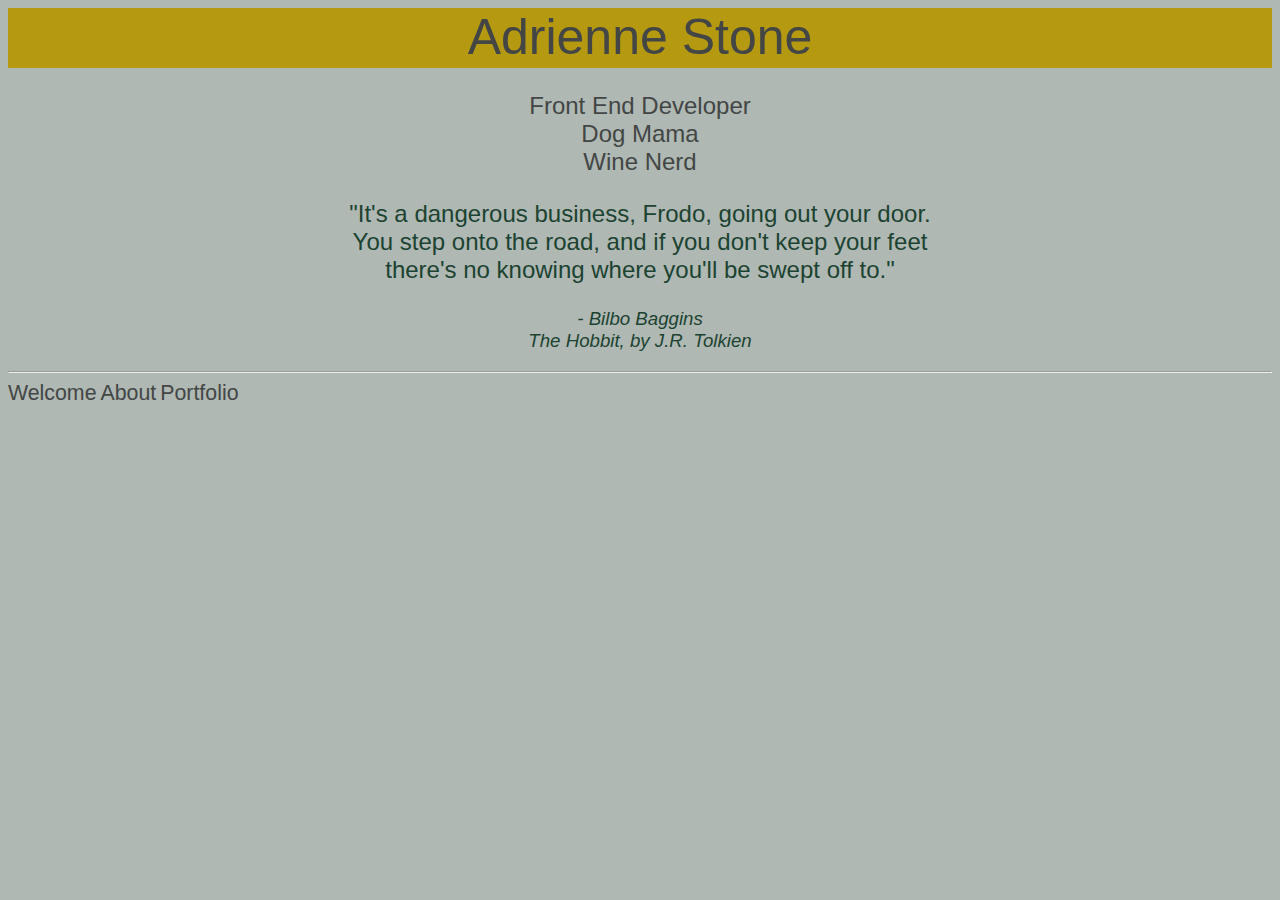
==== index.html @ 04c4a224 "First Commit.Index" ====
<!DOCTYPE html>
<html lang="en">

<head>
    <meta charset="UTF-8">
    <meta http-equiv="X-UA-Compatible" content="IE=edge">
    <meta name="viewport" content="width=device-width, initial-scale=1.0">
    <link rel="stylesheet" type="text/css" href="index.css">
    <title>Landing Page</title>
</head>
<header style="width: auto; height:50px">Adrienne Stone
</header>

<body>
    <p class=p1>
        Front End Developer<br>Dog Mama<br>Wine Nerd
    </p>
    <p>"It's a dangerous business, Frodo, going out your door.
        <br>You step onto the road, and if you don't keep your feet
        <br>there's no knowing where you'll be swept off to."
    </p>
    <p class="baggins">
        <em>- Bilbo Baggins<br>The Hobbit, by J.R. Tolkien</em>
    </p>
    <hr>
    <footer>
        <nav class="a">
            <a href="index.html">Welcome</a>
            <a href="about.html">About</a>
            <a href="portfolio.html">Portfolio</a>
        </nav>
    </footer>
</body>

</html>
---- index.css ----
header {
    background-color: rgb(180, 153, 17);
    color: rgb(67, 70, 69);
    text-align: center;
    font-size: 50px;
    font-family: 'Gill Sans', 'Gill Sans MT', Calibri, 'Trebuchet MS', sans-serif;
    padding-bottom: 10px;
}

p {
    text-align: center;
    font-family: 'Gill Sans', 'Gill Sans MT', Calibri, 'Trebuchet MS', sans-serif;
    font-size: .25in;
    color: rgb(28, 67, 49)
}

.p1 {
    color: rgb(67, 70, 69);
    font-family: 'Gill Sans', 'Gill Sans MT', Calibri, 'Trebuchet MS', sans-serif
}

.baggins {
    font-size: 14pt;
}

body {
    background-color: rgb(175, 184, 179);
}

a {
    text-decoration: none;
    font-size: 16pt;
    text-align: right;
    font-family: 'Gill Sans', 'Gill Sans MT', Calibri, 'Trebuchet MS', sans-serif;
    color: rgb(67, 70, 69)
}
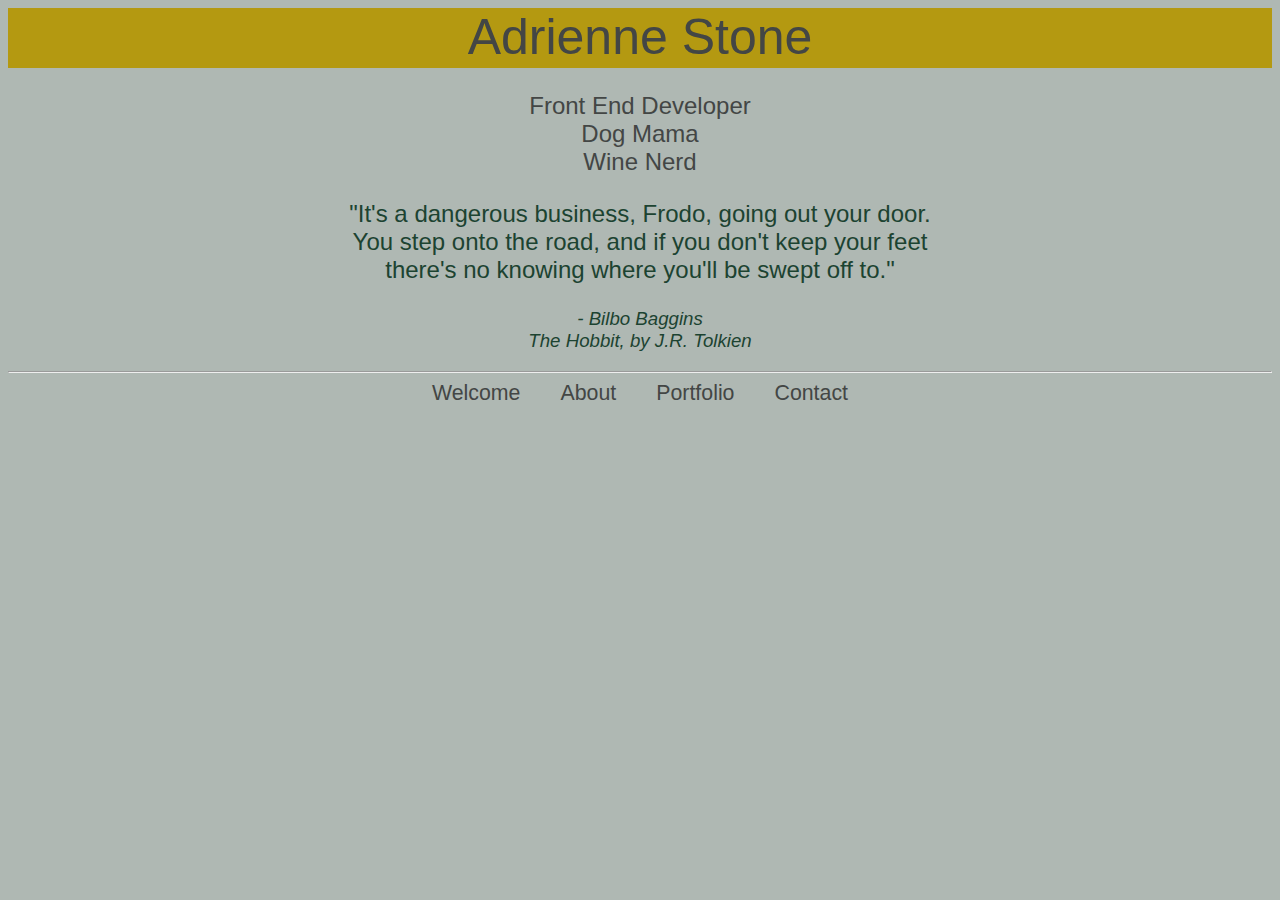
==== commit 21cc425f: "added-contact-page" ====
--- a/index.html
+++ b/index.html
@@ -24,10 +24,11 @@
     </p>
     <hr>
     <footer>
-        <nav class="a">
+        <nav class="nav">
             <a href="index.html">Welcome</a>
             <a href="about.html">About</a>
             <a href="portfolio.html">Portfolio</a>
+            <a href="contact.html">Contact</a>
         </nav>
     </footer>
 </body>
--- a/index.css
+++ b/index.css
@@ -27,10 +27,17 @@
     background-color: rgb(175, 184, 179);
 }
 
+.nav {
+    display: flex;
+    justify-content: center;
+    flex-direction: row;
+}
+
 a {
     text-decoration: none;
+    padding-left: 20px;
+    padding-right: 20px;
     font-size: 16pt;
-    text-align: right;
     font-family: 'Gill Sans', 'Gill Sans MT', Calibri, 'Trebuchet MS', sans-serif;
     color: rgb(67, 70, 69)
 }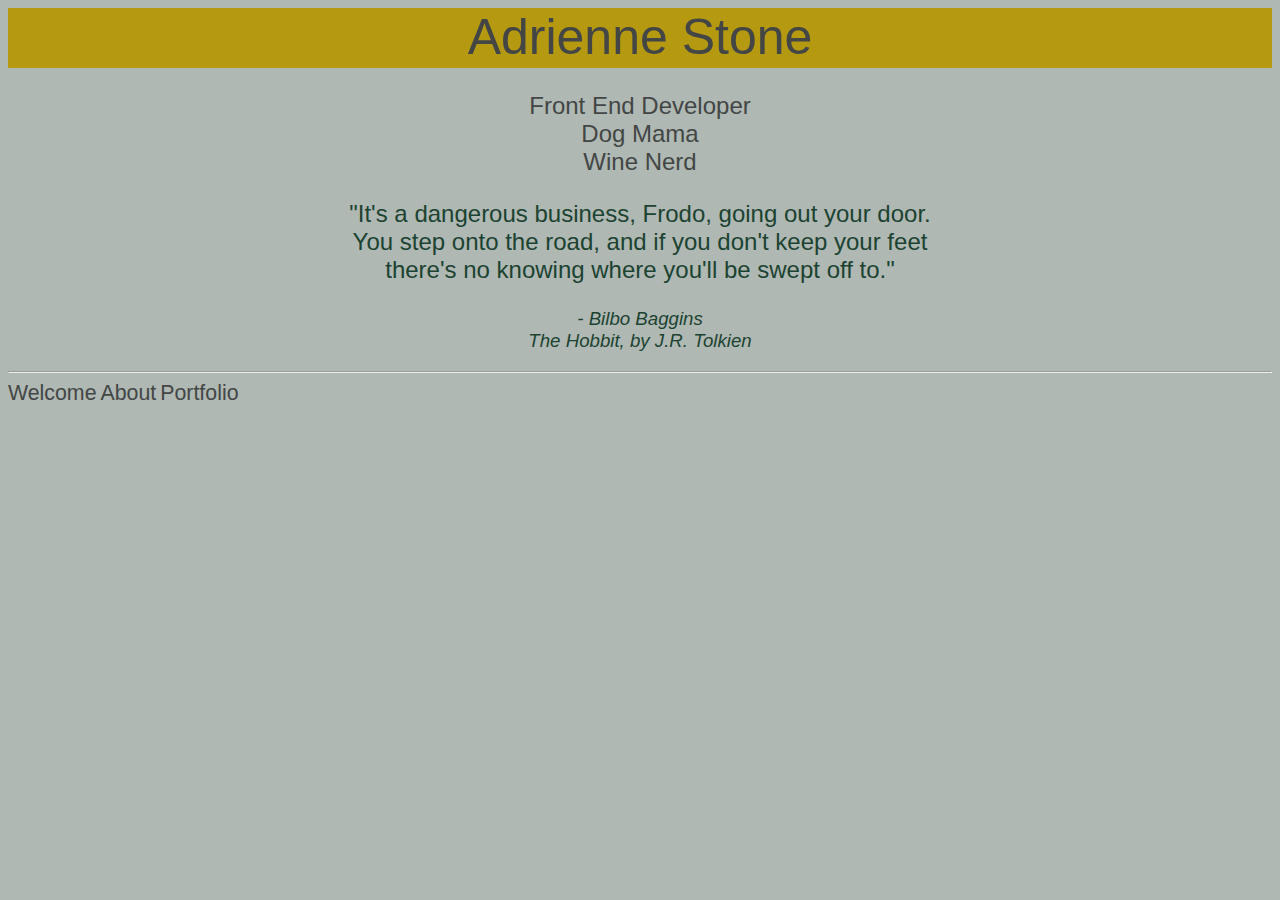
==== commit 0e2988eb: "Merge branch 'Portfolio' of github.com:adrienne365/Intro-Site into Portfolio" ====
--- a/index.html
+++ b/index.html
@@ -24,11 +24,10 @@
     </p>
     <hr>
     <footer>
-        <nav class="nav">
+        <nav class="a">
             <a href="index.html">Welcome</a>
             <a href="about.html">About</a>
             <a href="portfolio.html">Portfolio</a>
-            <a href="contact.html">Contact</a>
         </nav>
     </footer>
 </body>
--- a/index.css
+++ b/index.css
@@ -27,17 +27,10 @@
     background-color: rgb(175, 184, 179);
 }
 
-.nav {
-    display: flex;
-    justify-content: center;
-    flex-direction: row;
-}
-
 a {
     text-decoration: none;
-    padding-left: 20px;
-    padding-right: 20px;
     font-size: 16pt;
+    text-align: right;
     font-family: 'Gill Sans', 'Gill Sans MT', Calibri, 'Trebuchet MS', sans-serif;
     color: rgb(67, 70, 69)
 }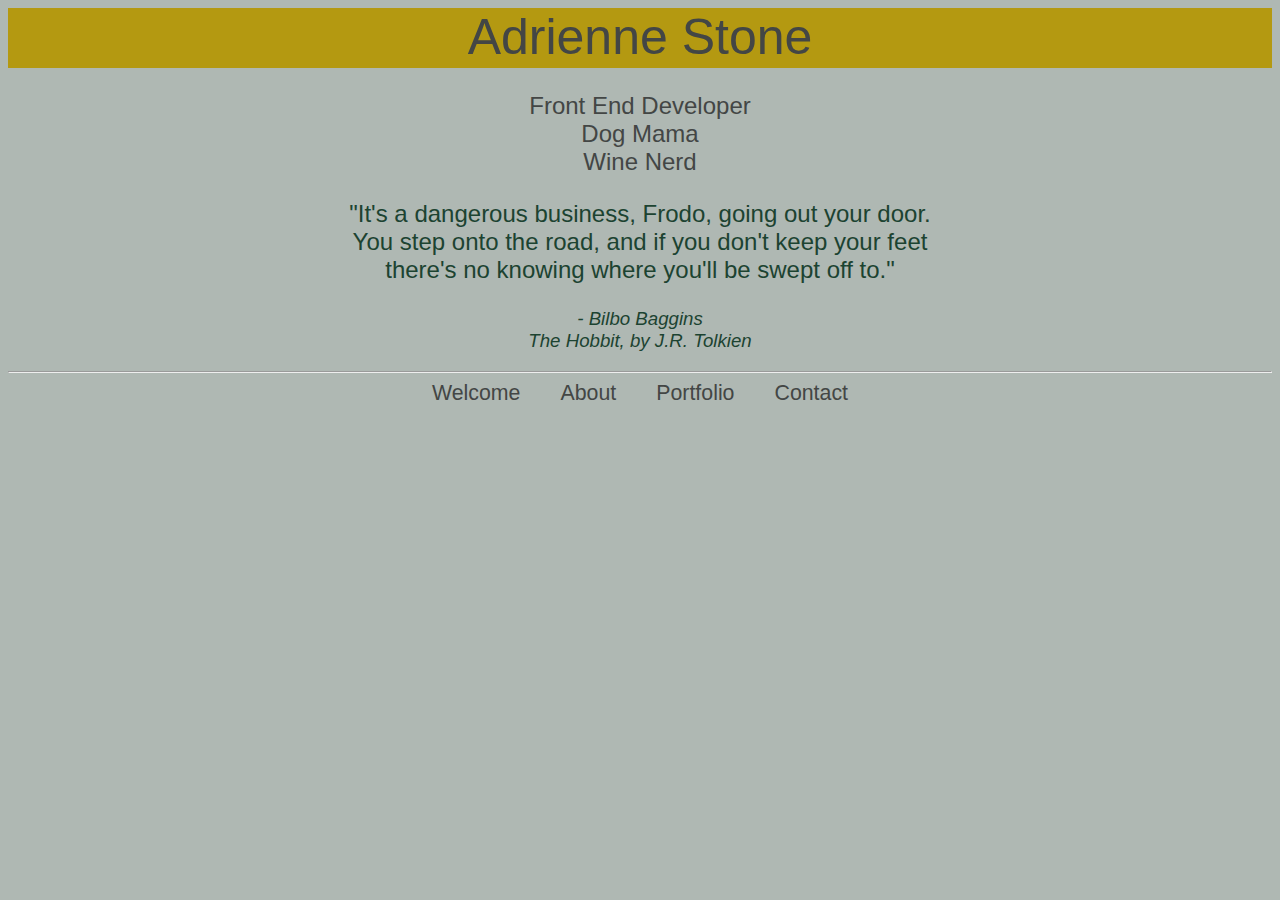
==== commit 0afb5731: "Merge pull request #16 from adrienne365/Index" ====
--- a/index.html
+++ b/index.html
@@ -24,12 +24,13 @@
     </p>
     <hr>
     <footer>
-        <nav class="a">
+        <nav class="nav">
             <a href="index.html">Welcome</a>
             <a href="about.html">About</a>
             <a href="portfolio.html">Portfolio</a>
+            <a href="contact.html">Contact</a>
         </nav>
     </footer>
 </body>
 
-</html>+</html>
--- a/index.css
+++ b/index.css
@@ -27,10 +27,17 @@
     background-color: rgb(175, 184, 179);
 }
 
+.nav {
+    display: flex;
+    justify-content: center;
+    flex-direction: row;
+}
+
 a {
     text-decoration: none;
+    padding-left: 20px;
+    padding-right: 20px;
     font-size: 16pt;
-    text-align: right;
     font-family: 'Gill Sans', 'Gill Sans MT', Calibri, 'Trebuchet MS', sans-serif;
     color: rgb(67, 70, 69)
-}+}
